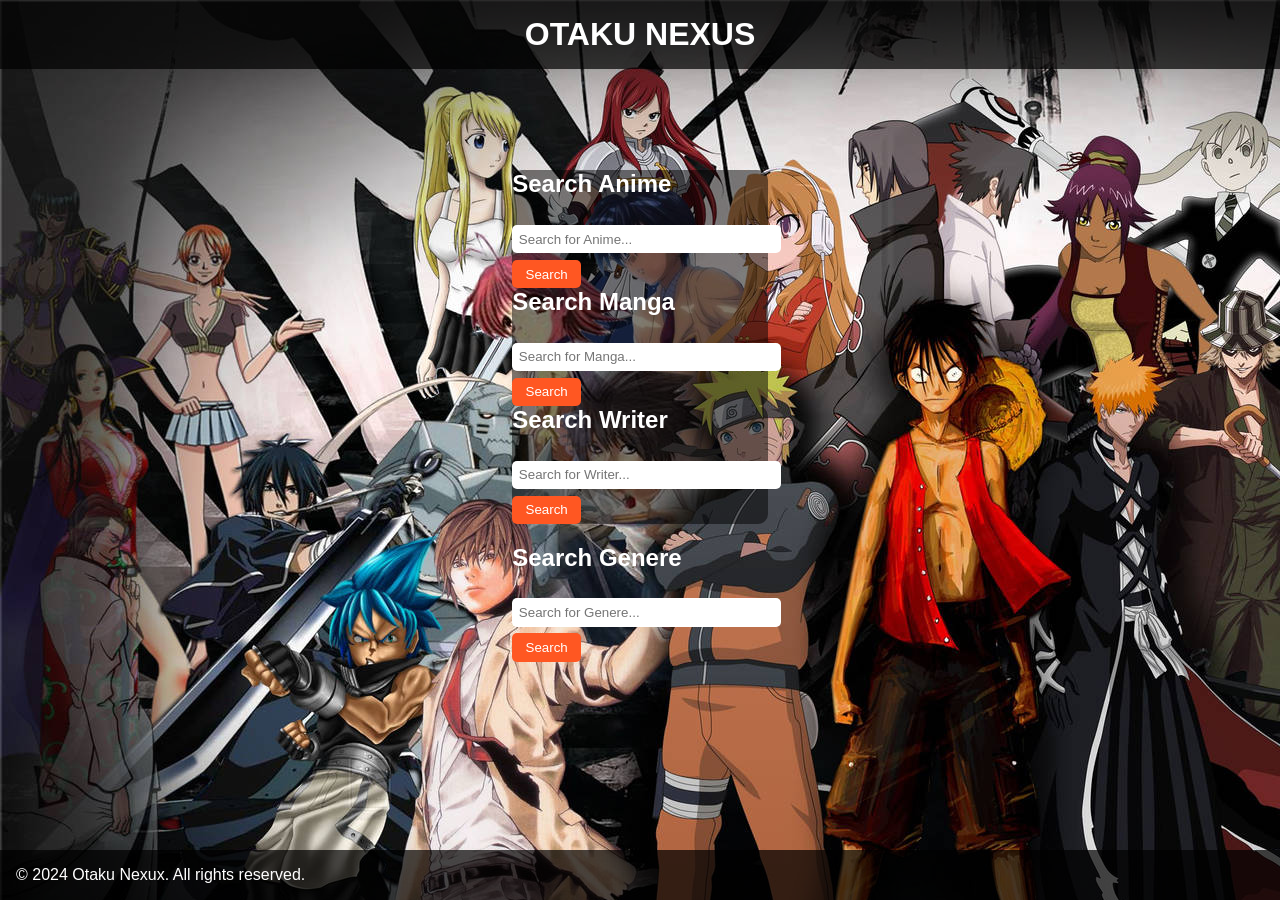
==== index.html @ 6482dea6 "initial push" ====
<!DOCTYPE html>
<html lang="en">
<head>
    <meta charset="UTF-8">
    <meta name="viewport" content="width=device-width, initial-scale=1.0">
    <title>OTAKU NEXUS</title>
    <link rel="stylesheet" href="s.css">
</head>
<body>
    <header>
        <h1>OTAKU NEXUS</h1>
    </header>
    <main>
        <section id="search-section ">
            <div class="search-container">
                <h2>Search Anime</h2>
                <input type="text" id="anime-search" placeholder="Search for Anime...">
                <button onclick="searchAnime()">Search</button>
            </div>
            <div class="search-container">
                <h2>Search Manga</h2>
                <input type="text" id="manga-search" placeholder="Search for Manga...">
                <button onclick="searchManga()">Search</button>
            </div>
            <div class="search-container">
                <h2>Search Writer</h2>
                <input type="text" id="writer-search" placeholder="Search for Writer...">
                <button onclick="searchWriter()">Search</button>
            </div>
            <div class="search-container2">
                <h2>Search Genere</h2>
                <input type="text" id="genere-search" placeholder="Search for Genere...">
                <button onclick="searchGenere()">Search</button>
            </div>
        </section>
    </main>
    <footer>
        <p>&copy; 2024 Otaku Nexux. All rights reserved.</p>
    </footer>
    <script src="script.js"></script>
</body>
</html>
---- s.css ----
*{
    background-image: black ;
}
body {
    font-family: 'Arial', sans-serif;
    margin: 0;
    padding: 0;
    /* background: linear-gradient(to right, #ff7e5f, #feb47b); */
    color: #fff;
    background-image: url(prj.jpg);
}

header {
    background: rgba(0, 0, 0, 0.7);
    color: #fff;
    padding: 1em;
    text-align: center;
}

header h1 {
    margin: 0;
}

main {
    padding: 2em;
    display: flex;
    justify-content: center;
    align-items: center;
    min-height: 70vh;
    flex-direction: column;
}

#search-section {
    display: flex;
    flex-direction: column;
    gap: 1em;
}

.search-container {
    background: rgba(0, 0, 0, 0.5);
    padding-left: 0em;
    border-radius: 10px;
    text-align: left;
}

.search-container h2 {
    margin-top: 0;
}

input[type="text"] {
    padding: 0.5em;
    margin: 0.5em 0;
    width: 100%;
    border: none;
    border-radius: 5px;
}

button {
    padding: 0.5em 1em;
    background: #ff5722;
    border: none;
    color: white;
    border-radius: 5px;
    cursor: pointer;
}

button:hover {
    background: #e64a19;
}

footer {
    background: rgba(0, 0, 0, 0.7);
    color: #fff;
    text-align: left;
    padding: 1em;
    position: fixed;
    bottom: 0;
    width: 100%;
}

footer p {
    margin: 0;
}
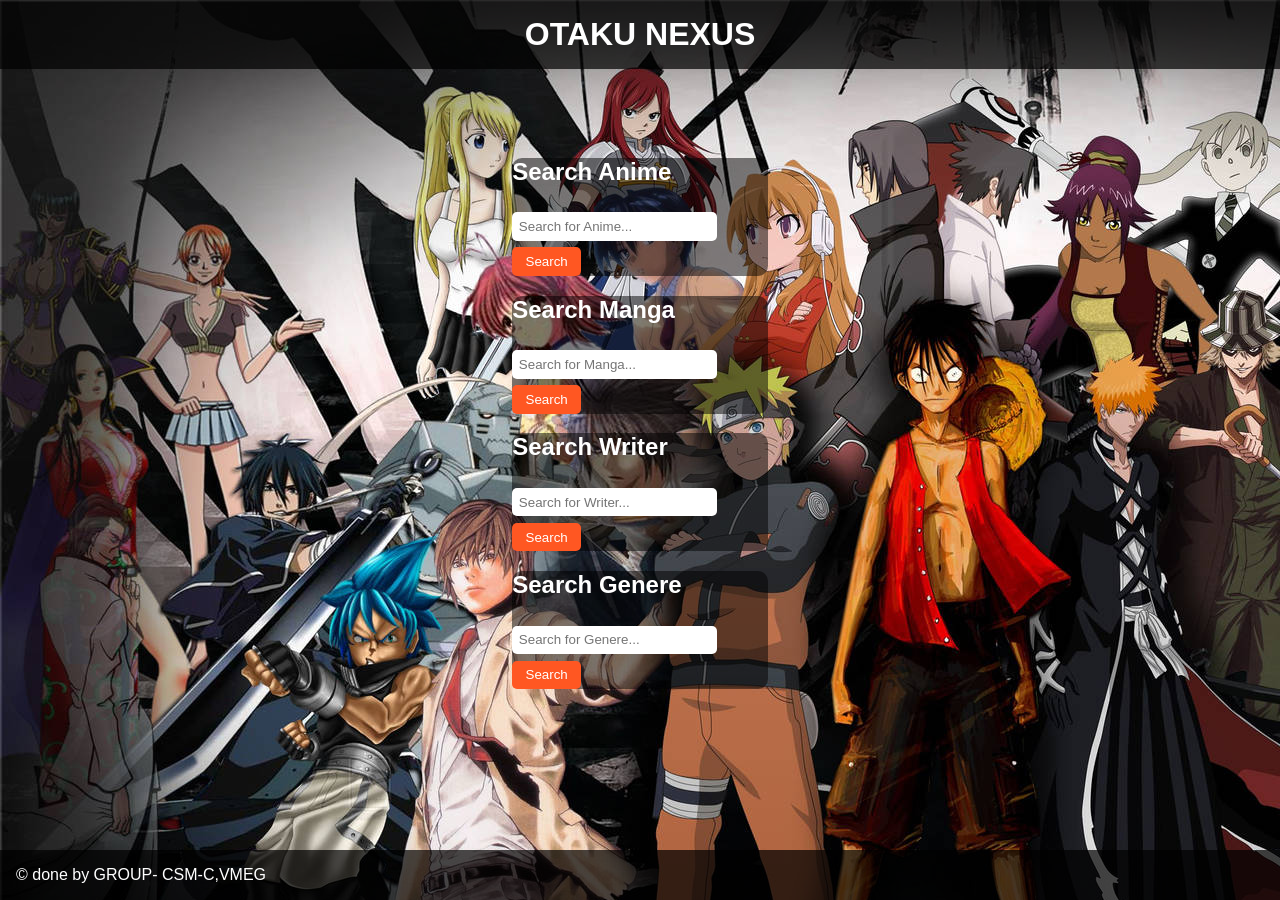
==== commit d484dd2f: "update-1" ====
--- a/index.html
+++ b/index.html
@@ -27,7 +27,7 @@
                 <input type="text" id="writer-search" placeholder="Search for Writer...">
                 <button onclick="searchWriter()">Search</button>
             </div>
-            <div class="search-container2">
+            <div class="search-container">
                 <h2>Search Genere</h2>
                 <input type="text" id="genere-search" placeholder="Search for Genere...">
                 <button onclick="searchGenere()">Search</button>
@@ -35,7 +35,8 @@
         </section>
     </main>
     <footer>
-        <p>&copy; 2024 Otaku Nexux. All rights reserved.</p>
+        <p>&copy; done by GROUP- CSM-C,VMEG
+        </p>
     </footer>
     <script src="script.js"></script>
 </body>
--- a/s.css
+++ b/s.css
@@ -33,7 +33,7 @@
 #search-section {
     display: flex;
     flex-direction: column;
-    gap: 1em;
+    gap: 5em;
 }
 
 .search-container {
@@ -41,16 +41,14 @@
     padding-left: 0em;
     border-radius: 10px;
     text-align: left;
+    margin-bottom: 5px;
 }
 
-.search-container h2 {
-    margin-top: 0;
-}
 
 input[type="text"] {
     padding: 0.5em;
     margin: 0.5em 0;
-    width: 100%;
+    width: 75%;
     border: none;
     border-radius: 5px;
 }
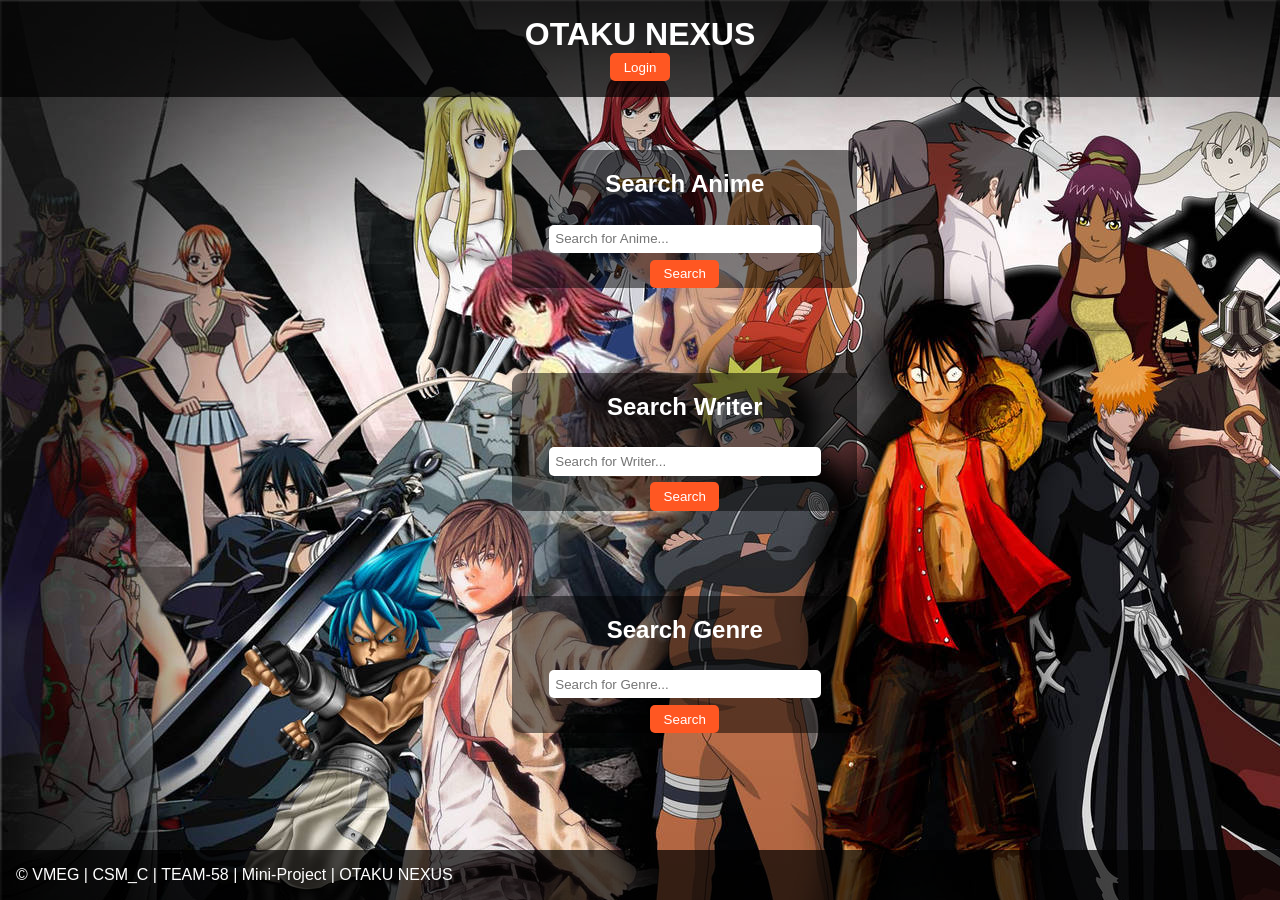
==== commit 1a894a08: "Expo Push" ====
--- a/index.html
+++ b/index.html
@@ -9,37 +9,33 @@
 <body>
     <header>
         <h1>OTAKU NEXUS</h1>
+        <button id="login-button" onclick="goToLoginPage()">Login</button>
     </header>
     <main>
-        <section id="search-section ">
+        <section id="search-section">
             <div class="search-container">
                 <h2>Search Anime</h2>
                 <input type="text" id="anime-search" placeholder="Search for Anime...">
-                <button onclick="searchAnime()">Search</button>
+                <button onclick="search('anime')">Search</button>
             </div>
-            <div class="search-container">
-                <h2>Search Manga</h2>
-                <input type="text" id="manga-search" placeholder="Search for Manga...">
-                <button onclick="searchManga()">Search</button>
-            </div>
+
             <div class="search-container">
                 <h2>Search Writer</h2>
                 <input type="text" id="writer-search" placeholder="Search for Writer...">
-                <button onclick="searchWriter()">Search</button>
+                <button onclick="search('writer')">Search</button>
             </div>
+
             <div class="search-container">
-                <h2>Search Genere</h2>
-                <input type="text" id="genere-search" placeholder="Search for Genere...">
-                <button onclick="searchGenere()">Search</button>
+                <h2>Search Genre</h2>
+                <input type="text" id="genre-search" placeholder="Search for Genre...">
+                <button onclick="search('genre')">Search</button>
             </div>
         </section>
     </main>
     <footer>
-        <p>&copy; done by GROUP- CSM-C,VMEG
-        </p>
+        <p>&copy; VMEG | CSM_C | TEAM-58 | Mini-Project | OTAKU NEXUS</p>
     </footer>
+
     <script src="script.js"></script>
 </body>
-</html>
-
-
+</html>
--- a/s.css
+++ b/s.css
@@ -5,9 +5,8 @@
     font-family: 'Arial', sans-serif;
     margin: 0;
     padding: 0;
-    /* background: linear-gradient(to right, #ff7e5f, #feb47b); */
     color: #fff;
-    background-image: url(prj.jpg);
+    background-image: url(images/prj.jpg);
 }
 
 header {
@@ -37,10 +36,11 @@
 }
 
 .search-container {
+    width: 135%;
     background: rgba(0, 0, 0, 0.5);
     padding-left: 0em;
     border-radius: 10px;
-    text-align: left;
+    text-align: center;
     margin-bottom: 5px;
 }
 
@@ -81,3 +81,71 @@
 }
 
 
+.res-cnt{
+    display:flex;
+    flex-wrap: wrap;
+    align-items: center;
+    gap: 20px;
+    padding: 20px;
+    justify-content: space-evenly;
+}
+
+.reviewinput{
+    height:30vh;
+    width:170px;
+}
+
+#reviewSection{
+    display:flex;
+    flex-direction: column;
+    justify-content: center;
+    gap:30px;
+}
+.results-container {
+    display: flex;
+    flex-wrap: wrap;
+    justify-content: center;
+    gap: 20px;
+    padding: 20px;
+}
+
+.card {
+    opacity: 100%;
+    width: 300px;
+    border: 1px solid #ccc;
+    background: rgba(0, 0, 0, 0.5);
+    border-radius: 10px;
+    overflow: hidden;
+    text-align: center;
+    box-shadow: 0 2px 5px rgba(0, 0, 0, 0.2);
+}
+
+.card img {
+    padding: 10px;;
+    width: 90%;
+    height: 180px;
+    object-fit: cover;
+}
+
+.card-content {
+    padding: 15px;
+}
+
+.card-content h3 {
+    margin: 10px 0;
+    font-size: 1.2em;
+}
+
+.card-content button {
+    padding: 10px 15px;
+    background-color: #6a5acd;
+    color: white;
+    border: none;
+    border-radius: 5px;
+    cursor: pointer;
+    transition: background-color 0.3s ease;
+}
+
+.card-content button:hover {
+    background-color: #483d8b;
+}
